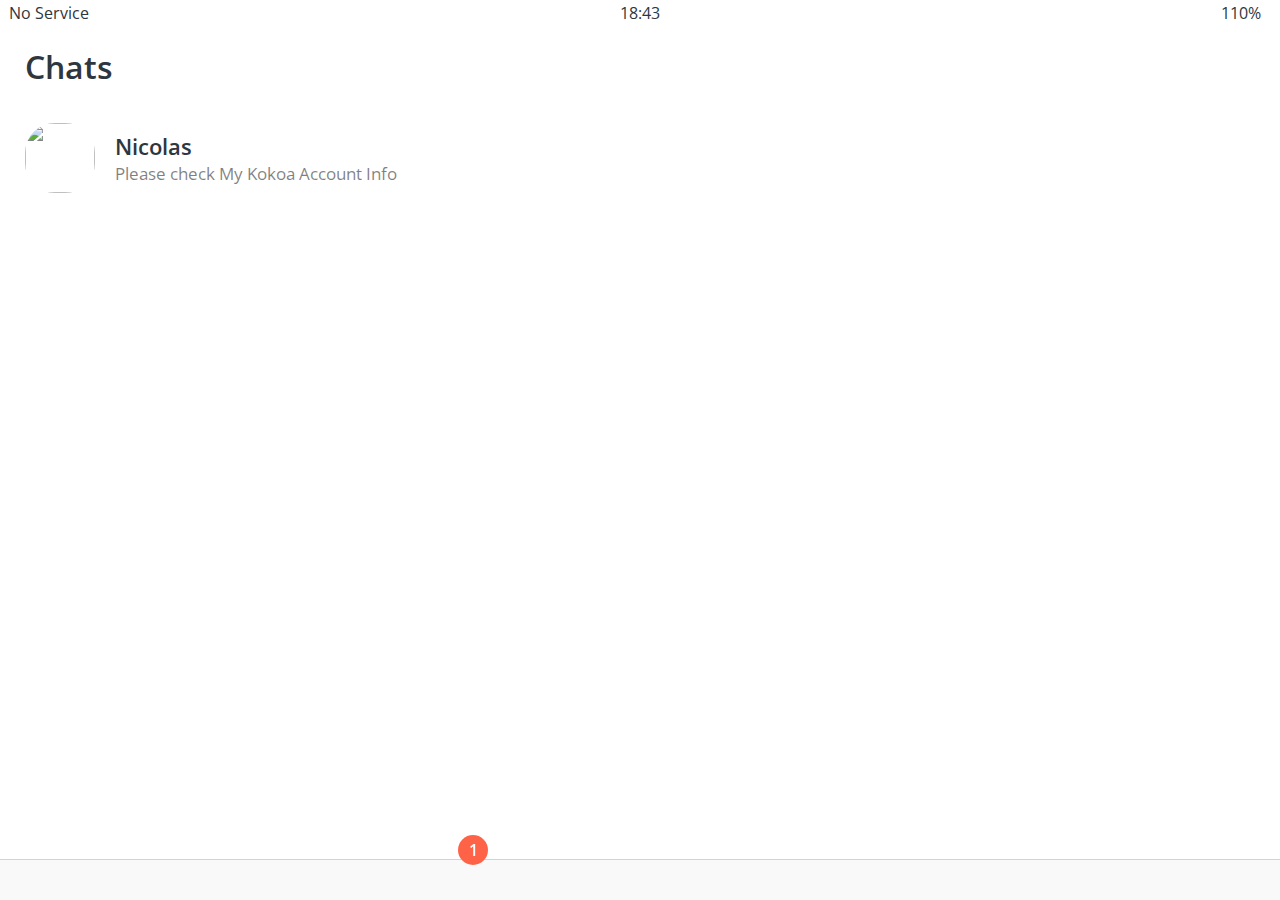
==== chats.html @ 871ff27f "update" ====
<!DOCTYPE html>
<html lang="en">
  <head>
    <link rel="stylesheet" href="css/styles.css" />
    <meta charset="UTF-8" />
    <meta name="viewport" content="width=device-width, initial-scale=1.0" />
    <title>Chats - Kokoa Clone</title>
  </head>
  <body>
    <div class="status-bar">
      <div class="status-bar__column">
        <span>No Service</span>
        <i class="fas fa-wifi"></i>
      </div>
      <div class="status-bar__column">
        <span>18:43</span>
      </div>
      <div class="status-bar__column">
        <span>110%</span>
        <i class="fas fa-battery-full fa-lg"></i>
        <i class="fas fa-bolt"></i>
      </div>
    </div>

    <header class="screen-header">
      <h1 class="screen-header__title">Chats</h1>
      <div class="screen-header__icons">
        <span><i class="fas fa-search fa-lg"></i></span>
        <span><i class="far fa-comment-dots fa-lg"></i></span>
        <span><i class="fas fa-music fa-lg"></i></span>
        <span><i class="fas fa-cog fa-lg"></i></span>
      </div>
    </header>

    <main class="main-screen">
      <div class="user-component">
        <div class="user-component__column">
          <img
            src="https://avatars3.githubusercontent.com/u/3612017"
            class="user-component__avatar user-component__avatar"
          />
          <div class="user-component__text">
            <h4 class="user-component__title">Nicolas</h4>
            <h6 class="user-component__subtitle">
              Please check My Kokoa Account Info
            </h6>
          </div>
        </div>
        <div class="user-component__column"></div>
      </div>
    </main>

    <nav class="nav">
      <ul class="nav__list">
        <li class="nav__btn">
          <a class="nav__link" href="friends.html"
            ><i class="far fa-user fa-2x"></i
          ></a>
        </li>
        <li class="nav__btn">
          <a class="nav__link" href="chats.html">
            <span class="nav__notification">1</span>
            <i class="fas fa-comment fa-2x"></i>
          </a>
        </li>
        <li class="nav__btn">
          <a class="nav__link" href="find.html"
            ><i class="fas fa-search fa-2x"></i
          ></a>
        </li>
        <li class="nav__btn">
          <a class="nav__link" href="more.html"
            ><i class="fas fa-ellipsis-h fa-2x"></i
          ></a>
        </li>
      </ul>
    </nav>

    <script
      src="https://kit.fontawesome.com/6478f529f2.js"
      crossorigin="anonymous"
    ></script>
  </body>
</html>
---- css/styles.css ----
@import url("https://fonts.googleapis.com/css2?family=Open+Sans:wght@400;600&display=swap");
@import "reset.css";
@import "variables.css";

/* Components  */
@import "components/status-bar.css";
@import "components/nav-bar.css";
@import "components/screen-header.css";
@import "components/user-component.css";
@import "screens/logins.css";
@import "screens/friends.css";


body {
  color: #2e363e;
  font-family: "Open Sans", sans-serif;
}

.main-screen {
  padding: 0px var(--horizontal-space);
}
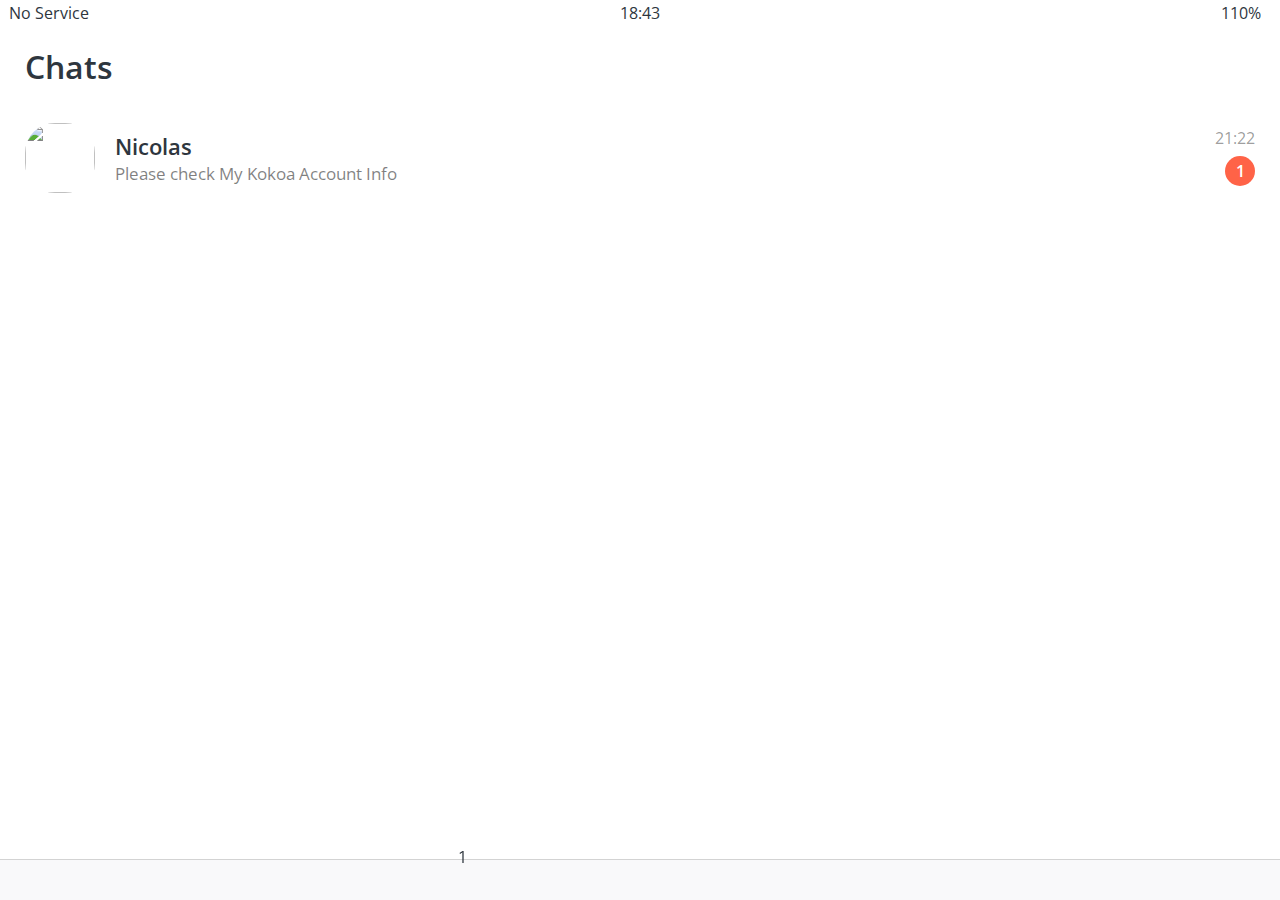
==== commit fed4d0f2: "update" ====
--- a/chats.html
+++ b/chats.html
@@ -46,7 +46,10 @@
             </h6>
           </div>
         </div>
-        <div class="user-component__column"></div>
+        <div class="user-component__column">
+          <span class="user-component__time">21:22</span>
+          <div class="badge">1</div>
+        </div>
       </div>
     </main>
 
--- a/css/styles.css
+++ b/css/styles.css
@@ -7,6 +7,9 @@
 @import "components/nav-bar.css";
 @import "components/screen-header.css";
 @import "components/user-component.css";
+@import "components/badge.css";
+
+/* Screens */
 @import "screens/logins.css";
 @import "screens/friends.css";
 
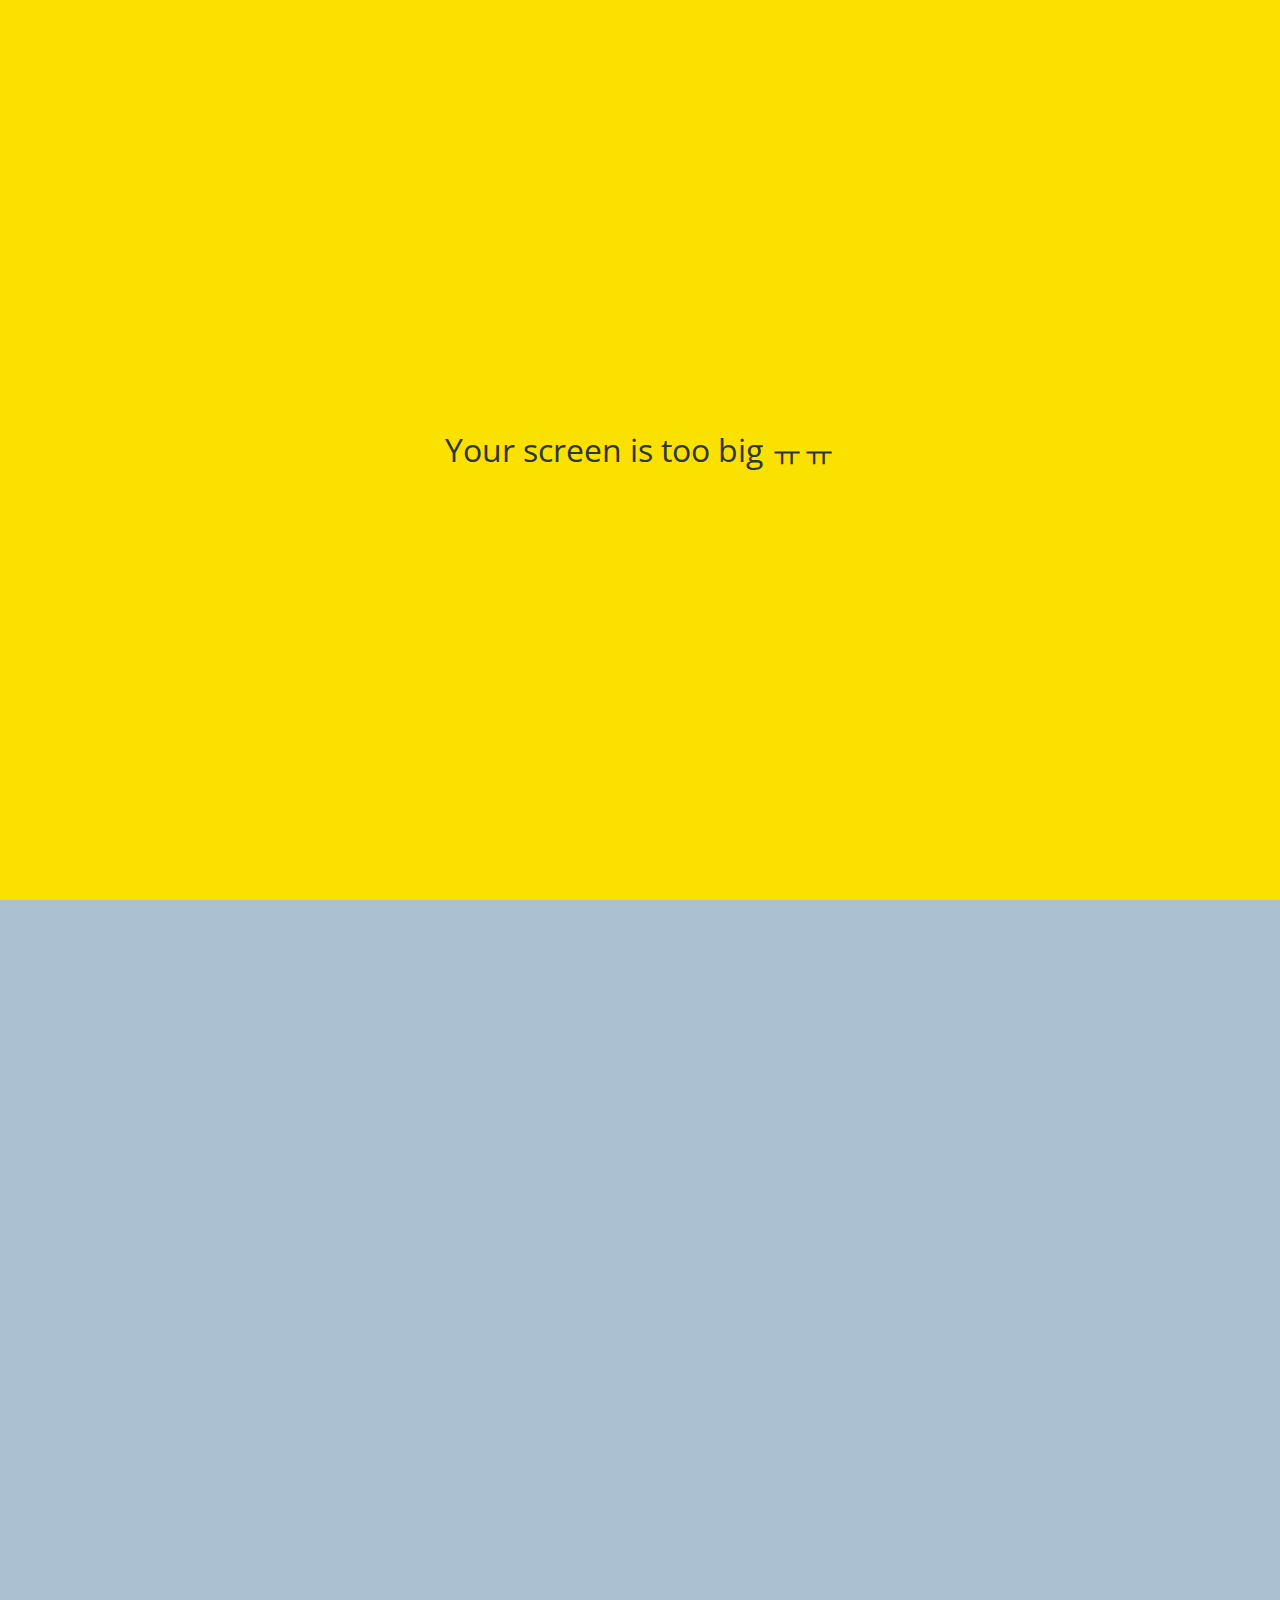
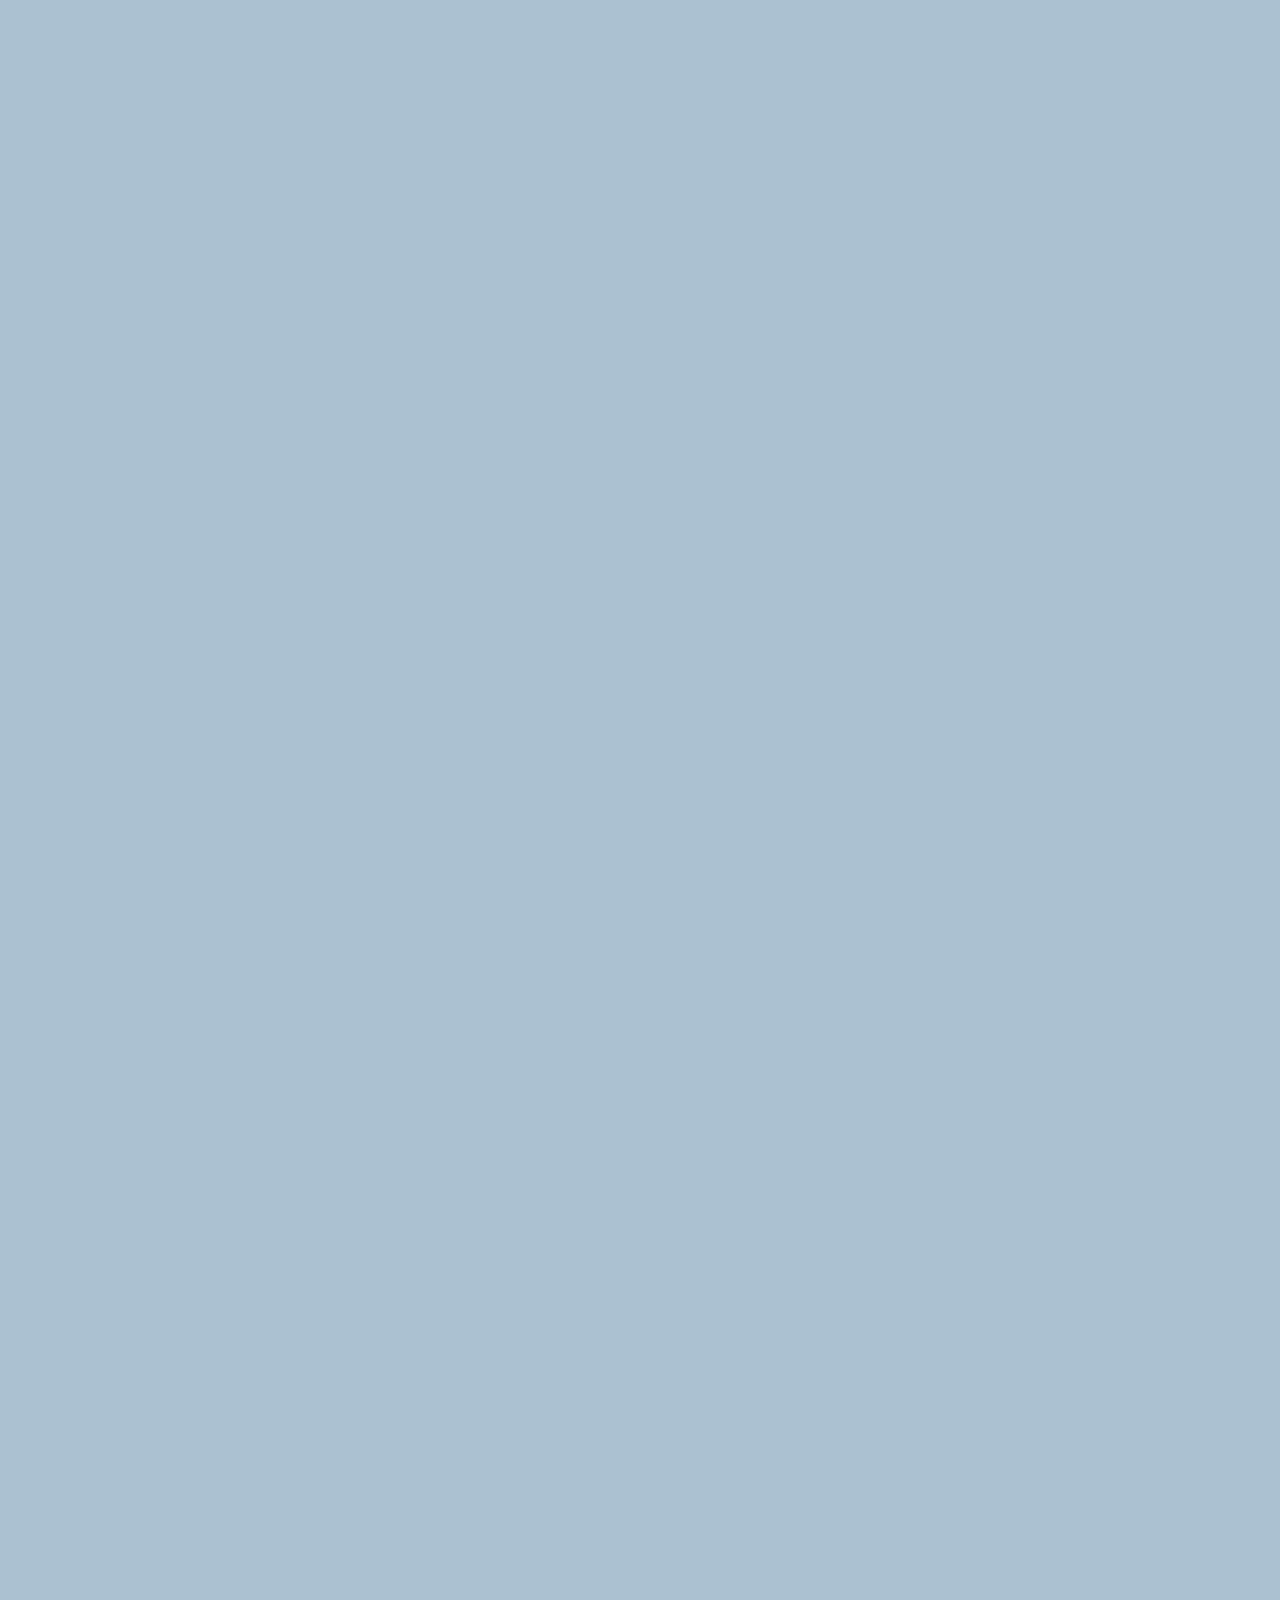
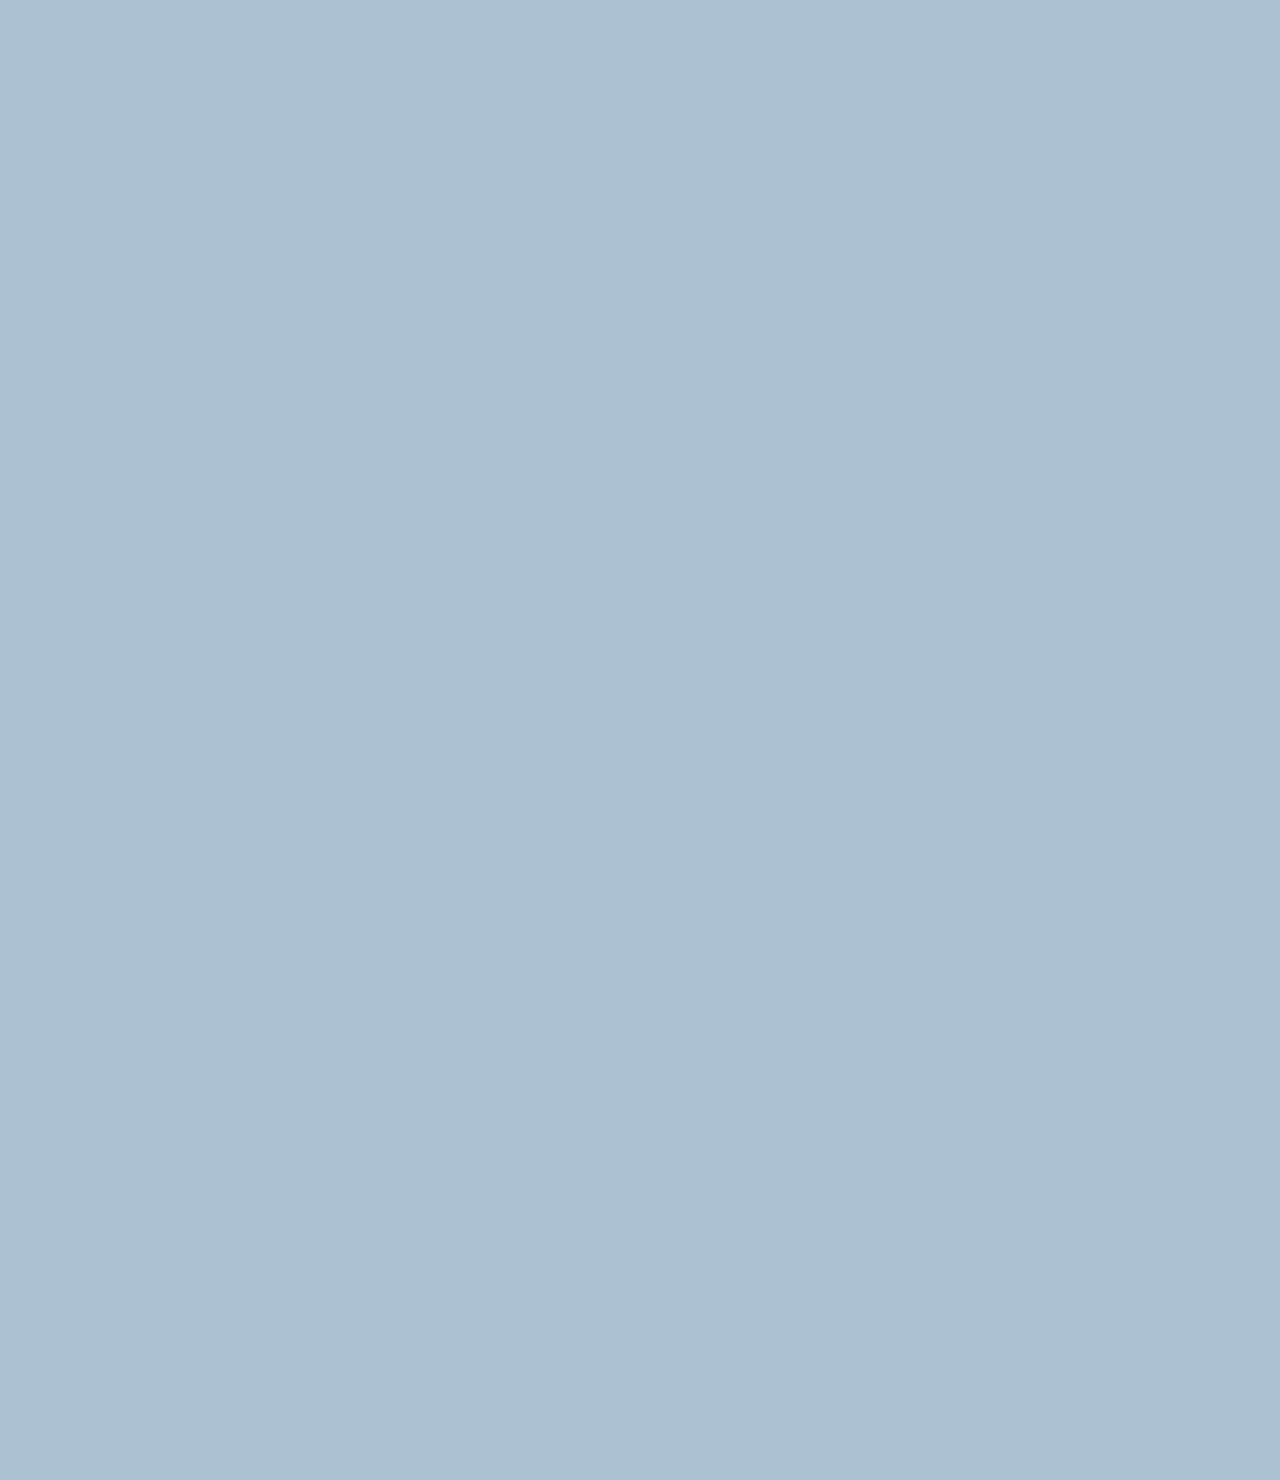
==== commit 58b4547d: "update kokoa-clone" ====
--- a/chats.html
+++ b/chats.html
@@ -4,9 +4,9 @@
     <link rel="stylesheet" href="css/styles.css" />
     <meta charset="UTF-8" />
     <meta name="viewport" content="width=device-width, initial-scale=1.0" />
-    <title>Chats - Kokoa Clone</title>
+    <title>Chat w/ Nico - Kokoa Clone</title>
   </head>
-  <body>
+  <body id="chat-screen">
     <div class="status-bar">
       <div class="status-bar__column">
         <span>No Service</span>
@@ -21,63 +21,61 @@
         <i class="fas fa-bolt"></i>
       </div>
     </div>
-
-    <header class="screen-header">
-      <h1 class="screen-header__title">Chats</h1>
-      <div class="screen-header__icons">
+    <header class="alt-header">
+      <div class="alt-header__column">
+        <a href="chats.html">
+          <i class="fas fa-angle-left fa-3x"></i>
+        </a>
+      </div>
+      <div class="alt-header__column">
+        <h1 class="alt-header__title">니꼬</h1>
+      </div>
+      <div class="alt-header__column">
         <span><i class="fas fa-search fa-lg"></i></span>
-        <span><i class="far fa-comment-dots fa-lg"></i></span>
-        <span><i class="fas fa-music fa-lg"></i></span>
-        <span><i class="fas fa-cog fa-lg"></i></span>
+        <span><i class="fas fa-bars fa-lg"></i></span>
       </div>
     </header>
 
-    <main class="main-screen">
-      <div class="user-component">
-        <div class="user-component__column">
-          <img
-            src="https://avatars3.githubusercontent.com/u/3612017"
-            class="user-component__avatar user-component__avatar"
-          />
-          <div class="user-component__text">
-            <h4 class="user-component__title">Nicolas</h4>
-            <h6 class="user-component__subtitle">
-              Please check My Kokoa Account Info
-            </h6>
+    <main class="main-screen main-chat">
+      <div class="chat__timestamp">Tuesday, June 30, 2020</div>
+
+      <div class="message-row">
+        <img src="https://avatars3.githubusercontent.com/u/3612017" />
+        <div class="message-row__content">
+          <span class="message__author">Nicolas</span>
+          <div class="message__info">
+            <span class="message__bubble">Hi!</span>
+            <span class="message__time">21:27</span>
           </div>
         </div>
-        <div class="user-component__column">
-          <span class="user-component__time">21:22</span>
-          <div class="badge">1</div>
+      </div>
+
+      <div class="message-row message-row--own">
+        <div class="message-row__content">
+          <div class="message__info">
+            <span class="message__bubble">Hi nice to meet you!</span>
+            <span class="message__time">21:27</span>
+          </div>
         </div>
       </div>
     </main>
 
-    <nav class="nav">
-      <ul class="nav__list">
-        <li class="nav__btn">
-          <a class="nav__link" href="friends.html"
-            ><i class="far fa-user fa-2x"></i
-          ></a>
-        </li>
-        <li class="nav__btn">
-          <a class="nav__link" href="chats.html">
-            <span class="nav__notification">1</span>
-            <i class="fas fa-comment fa-2x"></i>
-          </a>
-        </li>
-        <li class="nav__btn">
-          <a class="nav__link" href="find.html"
-            ><i class="fas fa-search fa-2x"></i
-          ></a>
-        </li>
-        <li class="nav__btn">
-          <a class="nav__link" href="more.html"
-            ><i class="fas fa-ellipsis-h fa-2x"></i
-          ></a>
-        </li>
-      </ul>
-    </nav>
+    <form class="reply">
+      <div class="reply__column">
+        <i class="far fa-plus-square fa-lg"></i>
+      </div>
+      <div class="reply__column">
+        <input type="text" placeholder="Write a message..." />
+        <i class="far fa-smile-wink fa-lg"></i>
+        <button>
+          <i class="fas fa-arrow-up"></i>
+        </button>
+      </div>
+    </form>
+
+    <div id="no-mobile">
+      <span>Your screen is too big ㅠㅠ</span>
+    </div>
 
     <script
       src="https://kit.fontawesome.com/6478f529f2.js"
--- a/css/styles.css
+++ b/css/styles.css
@@ -1,18 +1,25 @@
 @import url("https://fonts.googleapis.com/css2?family=Open+Sans:wght@400;600&display=swap");
+
 @import "reset.css";
 @import "variables.css";
 
-/* Components  */
+/* Components */
 @import "components/status-bar.css";
 @import "components/nav-bar.css";
 @import "components/screen-header.css";
+@import "components/alt-screen-header.css";
 @import "components/user-component.css";
 @import "components/badge.css";
+@import "components/icon-row.css";
+@import "components/no-mobile.css";
 
 /* Screens */
-@import "screens/logins.css";
+@import "screens/login.css";
 @import "screens/friends.css";
-
+@import "screens/find.css";
+@import "screens/more.css";
+@import "screens/settings.css";
+@import "screens/chat.css";
 
 body {
   color: #2e363e;
@@ -21,4 +28,4 @@
 
 .main-screen {
   padding: 0px var(--horizontal-space);
-}
+}